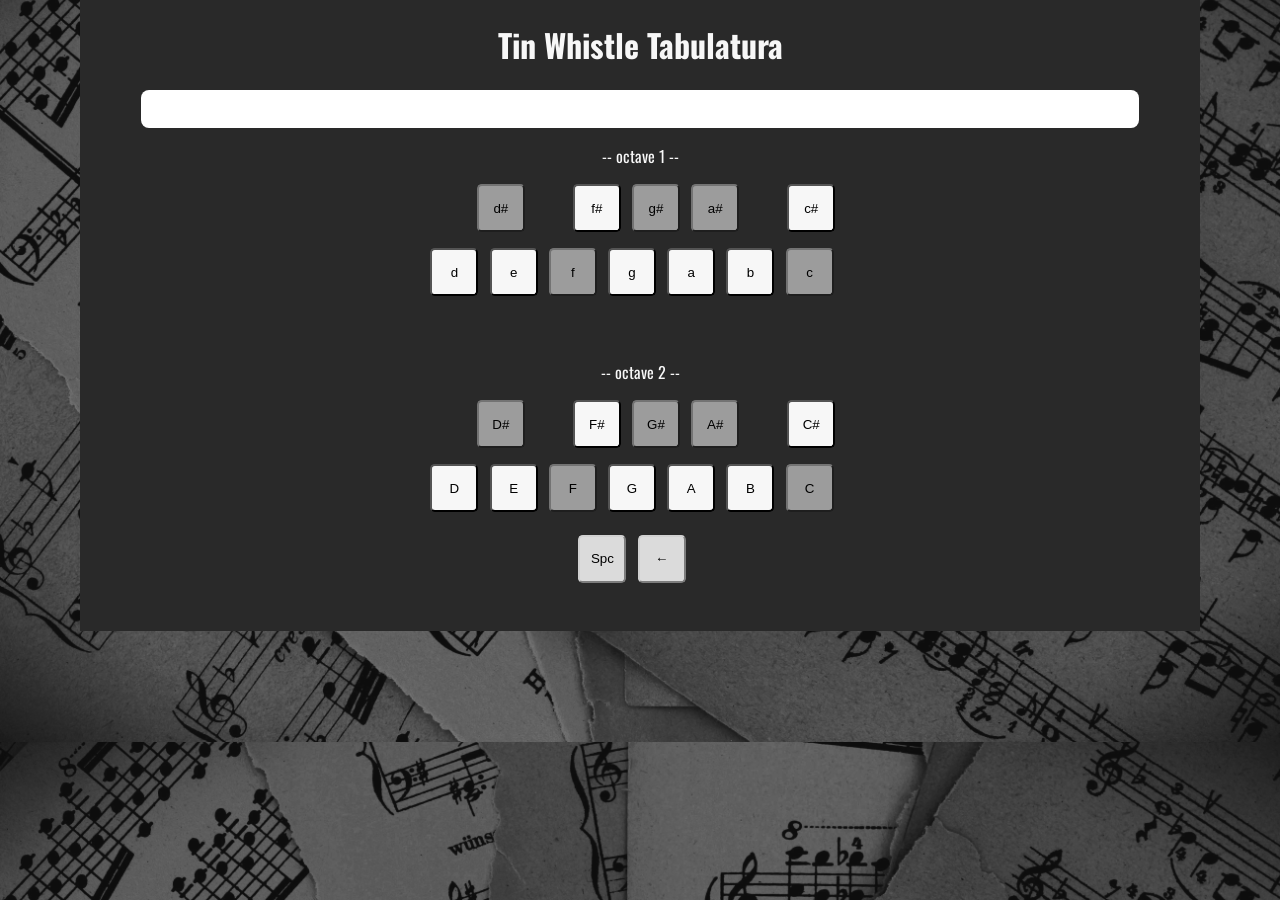
==== index.html @ 5cfe4192 "Update index.html" ====
<!DOCTYPE html>

<html lang = "eng">

<head>
	<meta charset = "UTF-8">
	<meta name="description" content="Tin whistle tablature converter. Fingerings are written in an easy-to-copy format.">
	<script src = "script.js" defer></script>
	<meta name="viewport" content="width=1400, initial-scale=1, minimum-scale=0.1, maximum-scale=10, user-scalable=yes">

	<title>Tin Whistle Tabulatura</title>

	<link rel = "stylesheet" href = "style.css">
	<link rel="preconnect" href="https://fonts.googleapis.com">
	<link rel="preconnect" href="https://fonts.gstatic.com" crossorigin>
	<link href="https://fonts.googleapis.com/css2?family=Oswald:wght@200..700&display=swap" rel="stylesheet">

	<link rel="icon" href="icon512.png" sizes="512">
	<link rel="icon" href="icon192.png" sizes="192">
	<link rel="icon" href="icon32.png" sizes="32">
	<link rel="icon" href="icon16.png" sizes="16">	

	<link rel="apple-touch-icon" href="/icon192.png">
</head>

<body>
	<div class = main>
		<h1>
			Tin Whistle Tabulatura
		</h1>

		<div class = "tabs" id = "tabs">
		</div>

		<div class = octave>
			<p>-- octave 1 --</p>
			<div class = flat>
				<div class = flat1>
					<button id = "d#" >d#</button>
				</div>

				<div class = flat2>
					<button id = "f#">f#</button>
					<button id = "g#">g#</button>
					<button id = "a#">a#</button>
				</div>

				<div class = flat3>
					<button id = "c#">c#</button>
				</div>
			</div>

			<div class = notes>
				<button id = "d">d</button>
				<button id = "e">e</button>
				<button id = "f">f</button>
				<button id = "g">g</button>		
				<button id = "a">a</button>
				<button id = "b">b</button>
				<button id = "c">c</button>
			</div>
		</div>

		<div class = octave>
			<p>-- octave 2 --</p>
			<div class = flat>
				<div class = flat1>
					<button id = "D#">D#</button>
				</div>

				<div class = flat2>
					<button id = "F#">F#</button>
					<button id = "G#">G#</button>
					<button id = "A#">A#</button>
				</div>

				<div class = flat3>
					<button id = "C#">C#</button>
				</div>
			</div>

			<div class = notes>
				<button id = "D">D</button>
				<button id = "E">E</button>
				<button id = "F">F</button>
				<button id = "G">G</button>
				<button id = "A">A</button>
				<button id = "B">B</button>
				<button id = "C">C</button>
			</div>

			<div class = additionally>
				<button id = "space">Spc</button>
				<button id = "backspace">←</button>
			</div>
		</div>
	</div>
</body>


</html>
---- style.css ----
/*Для переноса строки через код*/
#tabs
{
    white-space: pre;
}


body 
{
	display: flex;
	align-items: center;
	background: url("main1.jpg");
	background-size: cover; 
	background-position: center;
	flex-direction:column;
	height: 100%;
	margin: 0;
	color: #F7F7F7;
	font-family: "Oswald", sans-serif;
	font-optical-sizing: auto;
	font-style: normal;
}

button
{
	width: 3rem;
	height: 3rem;
	gap: 1rem;
	background-color: #F7F7F7;
	border-radius: 0.3rem;
}

p
{
	font-size: 1rem;
}

.main
{
	min-width: 70rem;
	min-height: 100%;
	background-color: #292929;
	display: flex;
	align-items: center;
	flex-direction:column;
	margin: 0;
}

.tabs
{
    min-width: 60rem;
    min-height: 100%;
    background-color: white;
    color: black;

    border-radius: 0.5rem;
    padding: 1.2rem;
    overflow-y: auto;
    overflow-x: hidden;
    
    font-family: monospace;
    font-size: 1.2rem;

    display: block;
    overflow-wrap: anywhere;
    word-break: break-word;
}

.text
{
	align-items: center;
}

.octave
{
	display: flex;
	align-items: center;
	flex-direction:column;
	margin-bottom: 3rem;
}

.flat
{
	margin-left: 2rem;
	display: flex;
	gap: 3rem;
	margin-bottom: 1rem;
}

.flat1
{
	display: flex;
	gap: 0.7rem;
}

.flat2
{
	display: flex;
	gap: 0.7rem;
}

.flat3
{
	display: flex;
	gap: 0.7rem;
}

.notes
{
	display: flex;
	gap: 0.7rem;
	margin-right: 1rem;
}

.additionally
{
	display: flex;
	margin-top: 1.4rem;
	gap: 0.7rem;
	margin-right: 1rem;
}

.additionally button
{
	background-color : #DBDBDB;
	border-color: #D1D1D1;
}

#d\#
{
	background-color : #9C9C9C;
	border-color: #737373;
}

#f
{
	background-color : #9C9C9C;
	border-color: #737373;
}

#g\#
{
	background-color : #9C9C9C;
	border-color: #737373;
}

#a\#
{
	background-color : #9C9C9C;
	border-color: #737373;
}

#c
{
	background-color : #9C9C9C;
	border-color: #737373;
}

#D\#
{
	background-color : #9C9C9C;
	border-color: #737373;
}

#F
{
	background-color : #9C9C9C;
	border-color: #737373;
}

#G\#
{
	background-color : #9C9C9C;
	border-color: #737373;
}

#A\#
{
	background-color : #9C9C9C;
	border-color: #737373;
}

#C
{
	background-color : #9C9C9C;
	border-color: #737373;
}
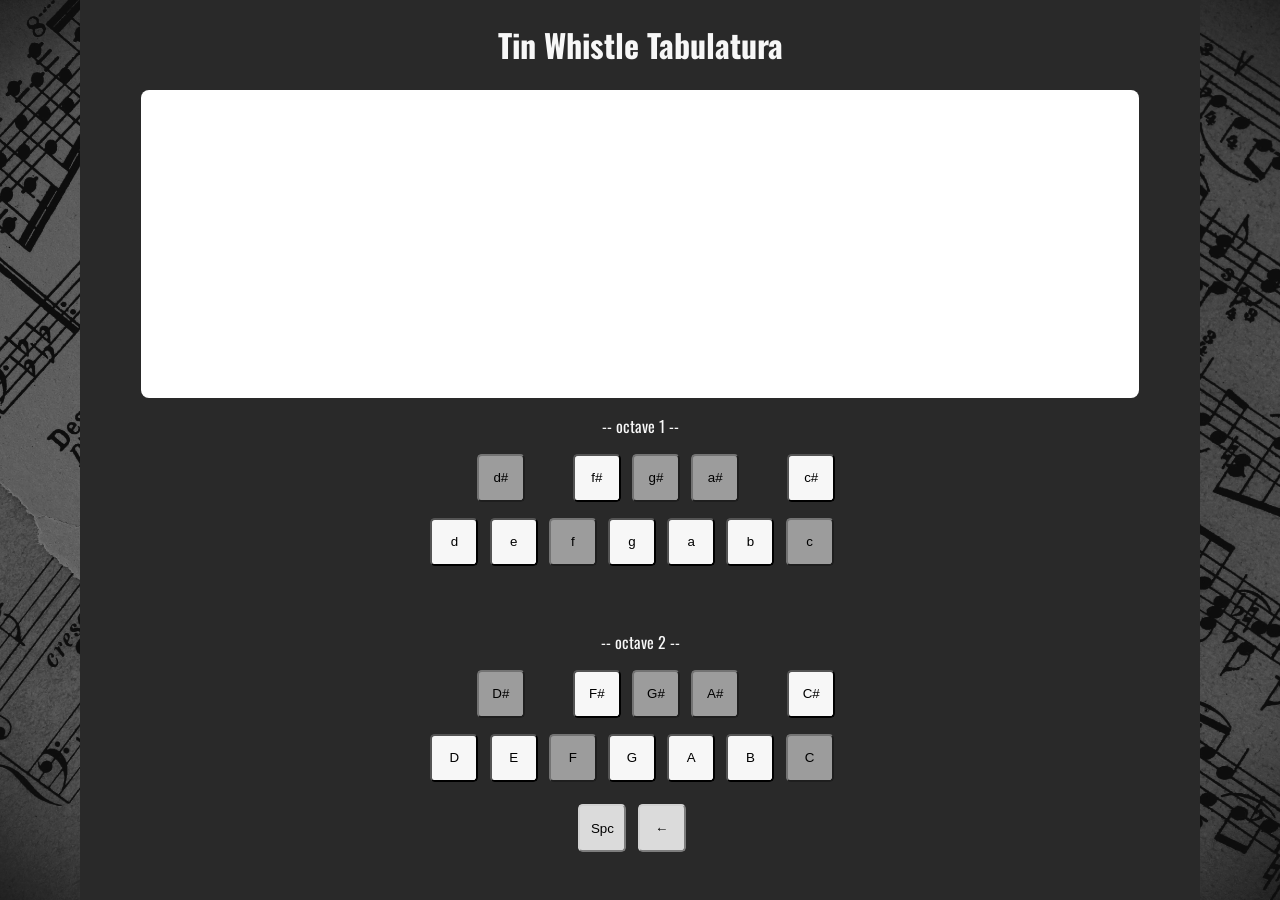
==== commit d27d679b: "Update index.html" ====
--- a/index.html
+++ b/index.html
@@ -6,7 +6,6 @@
 	<meta charset = "UTF-8">
 	<meta name="description" content="Tin whistle tablature converter. Fingerings are written in an easy-to-copy format.">
 	<script src = "script.js" defer></script>
-	<meta name="viewport" content="width=1400, initial-scale=1, minimum-scale=0.1, maximum-scale=10, user-scalable=yes">
 
 	<title>Tin Whistle Tabulatura</title>
 
@@ -14,13 +13,14 @@
 	<link rel="preconnect" href="https://fonts.googleapis.com">
 	<link rel="preconnect" href="https://fonts.gstatic.com" crossorigin>
 	<link href="https://fonts.googleapis.com/css2?family=Oswald:wght@200..700&display=swap" rel="stylesheet">
+	<meta name="viewport" content="width=device-width, initial-scale=1.0">
 
 	<link rel="icon" href="icon512.png" sizes="512">
 	<link rel="icon" href="icon192.png" sizes="192">
 	<link rel="icon" href="icon32.png" sizes="32">
 	<link rel="icon" href="icon16.png" sizes="16">	
 
-	<link rel="apple-touch-icon" href="/icon192.png">
+	<link rel="apple-touch-icon" href="icon192.png">
 </head>
 
 <body>
--- a/style.css
+++ b/style.css
@@ -4,16 +4,21 @@
     white-space: pre;
 }
 
+html
+{	
+	width: 100%;
+	height: 100%;
+}
 
 body 
 {
 	display: flex;
 	align-items: center;
+	height: 100%;
 	background: url("main1.jpg");
 	background-size: cover; 
 	background-position: center;
 	flex-direction:column;
-	height: 100%;
 	margin: 0;
 	color: #F7F7F7;
 	font-family: "Oswald", sans-serif;
@@ -38,8 +43,8 @@
 .main
 {
 	min-width: 70rem;
-	min-height: 100%;
 	background-color: #292929;
+	height: 100%;
 	display: flex;
 	align-items: center;
 	flex-direction:column;
@@ -48,8 +53,8 @@
 
 .tabs
 {
+	height: 70%;
     min-width: 60rem;
-    min-height: 100%;
     background-color: white;
     color: black;
 
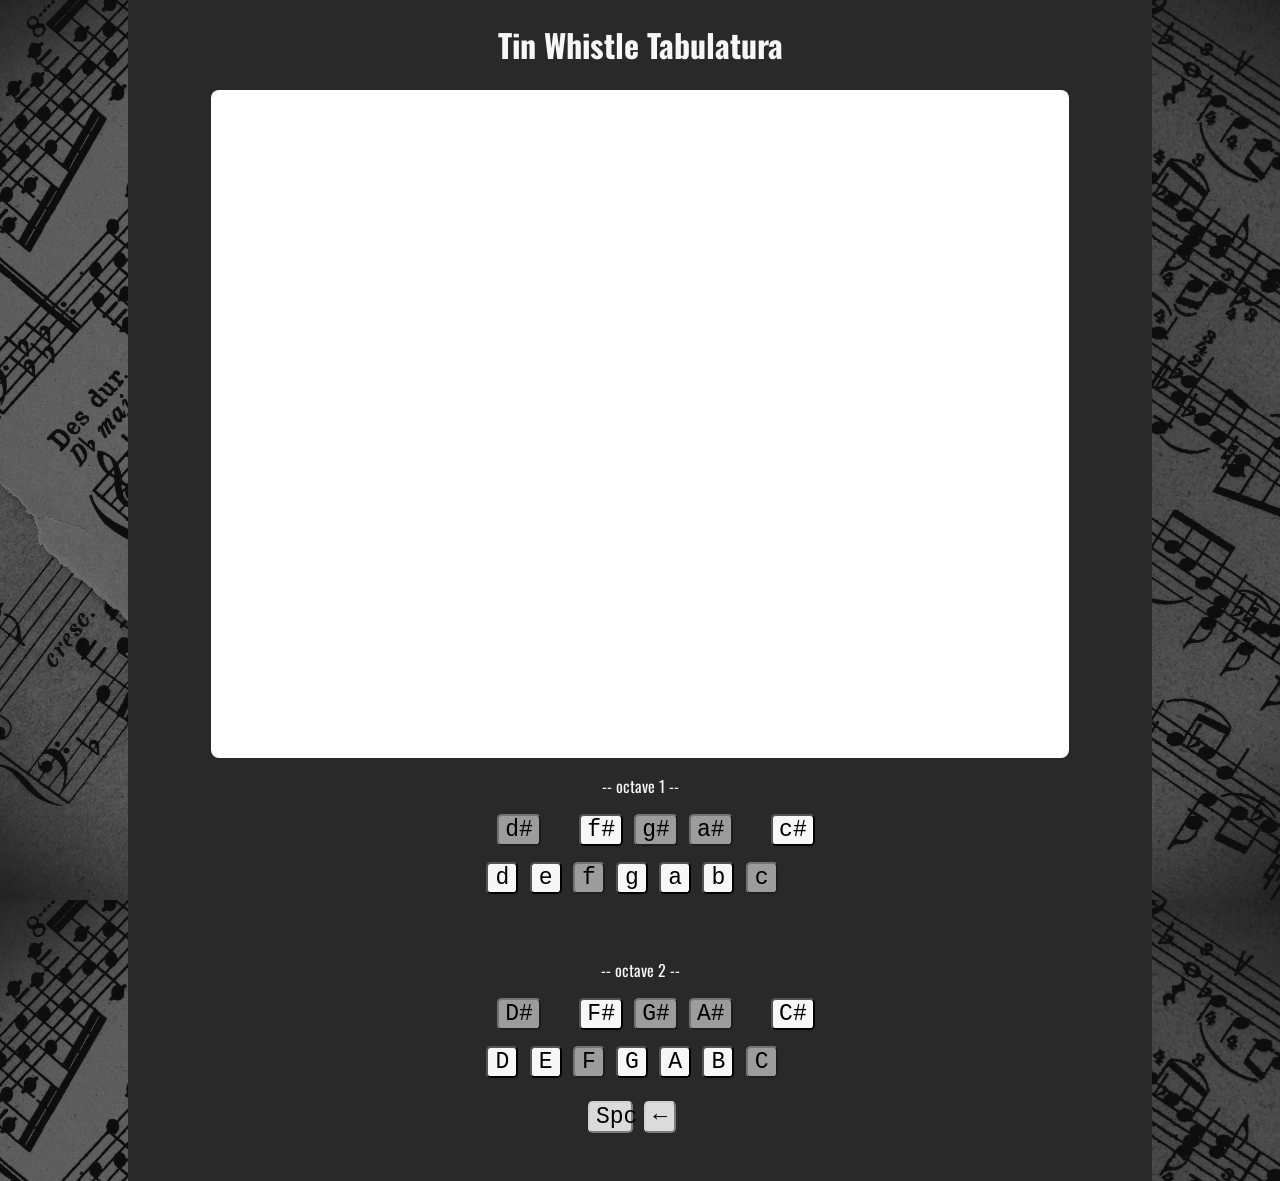
==== commit 2c48b58d: "Update index.html" ====
--- a/index.html
+++ b/index.html
@@ -10,10 +10,15 @@
 	<title>Tin Whistle Tabulatura</title>
 
 	<link rel = "stylesheet" href = "style.css">
+	
 	<link rel="preconnect" href="https://fonts.googleapis.com">
 	<link rel="preconnect" href="https://fonts.gstatic.com" crossorigin>
 	<link href="https://fonts.googleapis.com/css2?family=Oswald:wght@200..700&display=swap" rel="stylesheet">
 	<meta name="viewport" content="width=device-width, initial-scale=1.0">
+	
+	<link rel="preconnect" href="https://fonts.googleapis.com">
+	<link rel="preconnect" href="https://fonts.gstatic.com" crossorigin>
+	<link href="https://fonts.googleapis.com/css2?family=JetBrains+Mono:ital,wght@0,100..800;1,100..800&family=Oswald:wght@200..700&display=swap" rel="stylesheet">
 
 	<link rel="icon" href="icon512.png" sizes="512">
 	<link rel="icon" href="icon192.png" sizes="192">
--- a/style.css
+++ b/style.css
@@ -6,15 +6,15 @@
 
 html
 {	
-	width: 100%;
+	max-width: 100%;
 	height: 100%;
+	-webkit-text-size-adjust: 100%;
 }
 
 body 
 {
 	display: flex;
 	align-items: center;
-	height: 100%;
 	background: url("main1.jpg");
 	background-size: cover; 
 	background-position: center;
@@ -28,23 +28,22 @@
 
 button
 {
-	width: 3rem;
-	height: 3rem;
-	gap: 1rem;
+	font-size: 1.8vw;
+	font-family: monospace;
+	min-width: 2.5vw;
+	min-height: 2.5vw;
+	max-width: 5vh;
+	max-height: 5vh;
 	background-color: #F7F7F7;
 	border-radius: 0.3rem;
 }
 
-p
-{
-	font-size: 1rem;
-}
-
 .main
 {
-	min-width: 70rem;
+	min-width: 80%;
+	max-width: 70rem;
+	min-height: 100vh;
 	background-color: #292929;
-	height: 100%;
 	display: flex;
 	align-items: center;
 	flex-direction:column;
@@ -53,15 +52,17 @@
 
 .tabs
 {
-	height: 70%;
-    min-width: 60rem;
+	min-height: 70vh;
+	max-width: 60rem;
+    min-width: 80%;
+	
     background-color: white;
     color: black;
 
     border-radius: 0.5rem;
     padding: 1.2rem;
     overflow-y: auto;
-    overflow-x: hidden;
+    overflow-x: auto;
     
     font-family: monospace;
     font-size: 1.2rem;
@@ -86,9 +87,9 @@
 
 .flat
 {
-	margin-left: 2rem;
+	margin-left: 2.5vw;
 	display: flex;
-	gap: 3rem;
+	gap: 3vw;
 	margin-bottom: 1rem;
 }
 
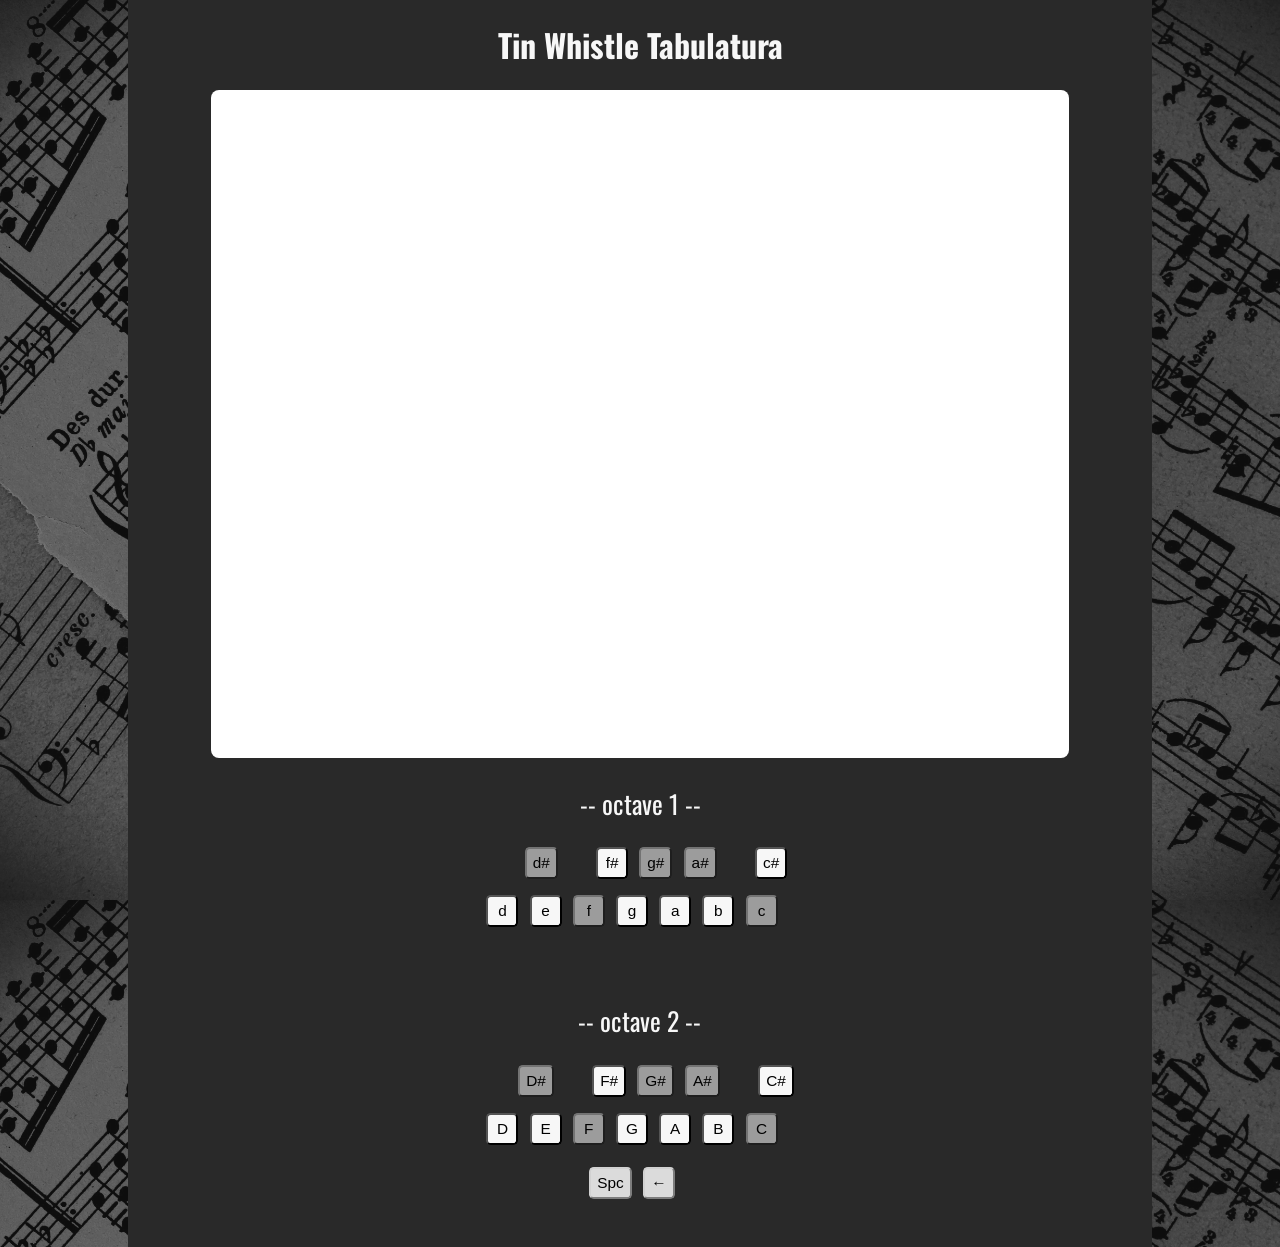
==== commit bfad6339: "Update index.html" ====
--- a/index.html
+++ b/index.html
@@ -11,14 +11,16 @@
 
 	<link rel = "stylesheet" href = "style.css">
 	
-	<link rel="preconnect" href="https://fonts.googleapis.com">
-	<link rel="preconnect" href="https://fonts.gstatic.com" crossorigin>
-	<link href="https://fonts.googleapis.com/css2?family=Oswald:wght@200..700&display=swap" rel="stylesheet">
 	<meta name="viewport" content="width=device-width, initial-scale=1.0">
 	
 	<link rel="preconnect" href="https://fonts.googleapis.com">
 	<link rel="preconnect" href="https://fonts.gstatic.com" crossorigin>
 	<link href="https://fonts.googleapis.com/css2?family=JetBrains+Mono:ital,wght@0,100..800;1,100..800&family=Oswald:wght@200..700&display=swap" rel="stylesheet">
+
+
+	<link rel="preconnect" href="https://fonts.googleapis.com">
+	<link rel="preconnect" href="https://fonts.gstatic.com" crossorigin>
+	<link href="https://fonts.googleapis.com/css2?family=Fira+Code:wght@300..700&family=JetBrains+Mono:ital,wght@0,100..800;1,100..800&family=Oswald:wght@200..700&display=swap" rel="stylesheet">
 
 	<link rel="icon" href="icon512.png" sizes="512">
 	<link rel="icon" href="icon192.png" sizes="192">
--- a/style.css
+++ b/style.css
@@ -2,6 +2,11 @@
 #tabs
 {
     white-space: pre;
+}
+p
+{
+	font-size: 2vw;
+	font-family: "Oswald", sans-serif;
 }
 
 html
@@ -28,8 +33,7 @@
 
 button
 {
-	font-size: 1.8vw;
-	font-family: monospace;
+	font-size: 1.2vw;
 	min-width: 2.5vw;
 	min-height: 2.5vw;
 	max-width: 5vh;
@@ -64,7 +68,7 @@
     overflow-y: auto;
     overflow-x: auto;
     
-    font-family: monospace;
+    font-family: "JetBrains Mono", monospace;
     font-size: 1.2rem;
 
     display: block;
